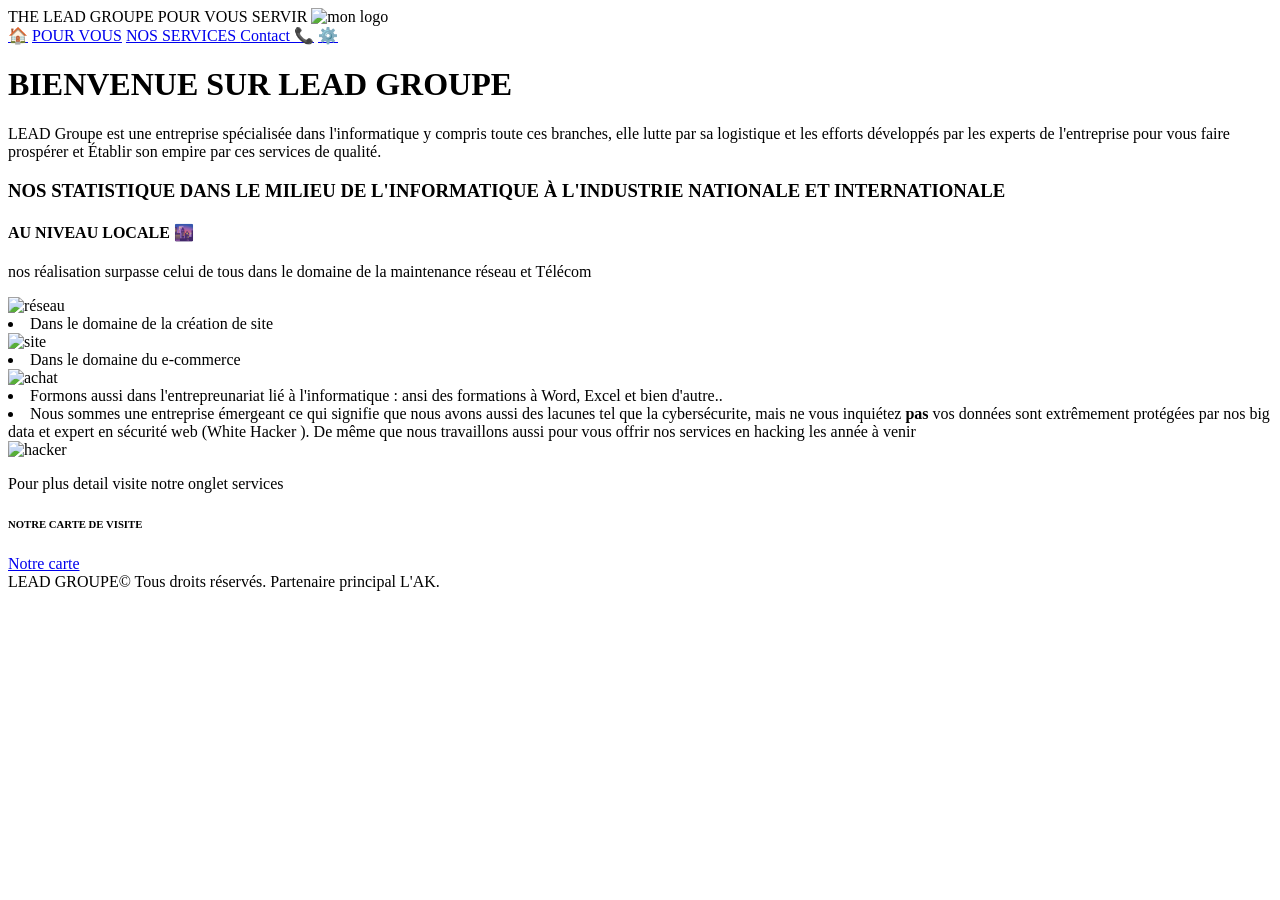
==== index.html @ 0422866e "Create index.html with initial page structure Added a complete HTML structure for the page with head" ====
<!DOCTYPE html>
<html lang="fr">
<head>
    <meta charset="UTF-8">
    <title>Titre de la page</title>
    <link rel="stylesheet" href="style.css"> 
</head>
<body>
    <header>
        <section id="z1"><span class="spa1">THE LEAD GROUPE</span> <span class="spa2">POUR VOUS SERVIR </span>
        <img src="dossier image/logo.jpg" alt="mon logo" id="logo">
        </section>
        <div>
            <nav>
                <a href="home.html">🏠</a>
                <a href="vous.html">POUR VOUS</a>
                <a href="service.html">NOS SERVICES </a>
                <a href="contact.html">Contact 📞</a>
                <a href="paramètre.html">⚙️</a>
            </nav>
        </div>
    </header>
    <main>
        
        <h1>BIENVENUE SUR <span class="spa1">LEAD GROUPE</span></h1>
        <p> LEAD Groupe est une entreprise spécialisée dans l'informatique y compris toute ces branches, elle lutte par sa logistique et les efforts développés par les experts de l'entreprise pour vous faire prospérer et Établir son empire par ces services de qualité. </p>
        <h3>NOS STATISTIQUE DANS LE MILIEU DE L'INFORMATIQUE À L'INDUSTRIE <span>NATIONALE</span> ET <span>INTERNATIONALE</span></h3>
        
        <h4> AU NIVEAU LOCALE 🌆</h4>
        <p> nos réalisation surpasse celui de tous dans le domaine de la maintenance réseau et Télécom </p>
        <img src="dossier image/service3.jpg" alt="réseau">
        
        <li>Dans le domaine de la création de site </li>
        <img src="dossier image/technology.jpg" alt="site">
        
        <li> Dans le domaine du e-commerce</li>
        <img src="dossier image/e-commerce.jpg" alt="achat">
        
        <li> Formons aussi dans l'entrepreunariat lié à l'informatique  : ansi des formations à Word, Excel et bien d'autre.. </li>
        <li>Nous sommes une entreprise émergeant ce qui signifie que nous avons aussi des lacunes tel que la cybersécurite, mais ne vous inquiétez <strong>pas</strong> vos données sont extrêmement protégées par nos big data et expert en sécurité web (White Hacker ). 
        De même que nous travaillons aussi pour vous offrir nos services en hacking les année à venir </li>
        
        <img src="dossier image/hacker.jpg" alt="hacker " id="m1">
        
        <p> Pour plus detail visite notre onglet services </p>
        <h6> NOTRE CARTE DE VISITE </h6>
        <a href="ma-carte.html"> Notre carte</a>
    </main>
    <footer >
        LEAD GROUPE© Tous droits réservés. 
        Partenaire principal L'AK.
    </footer>
</body>
</html>
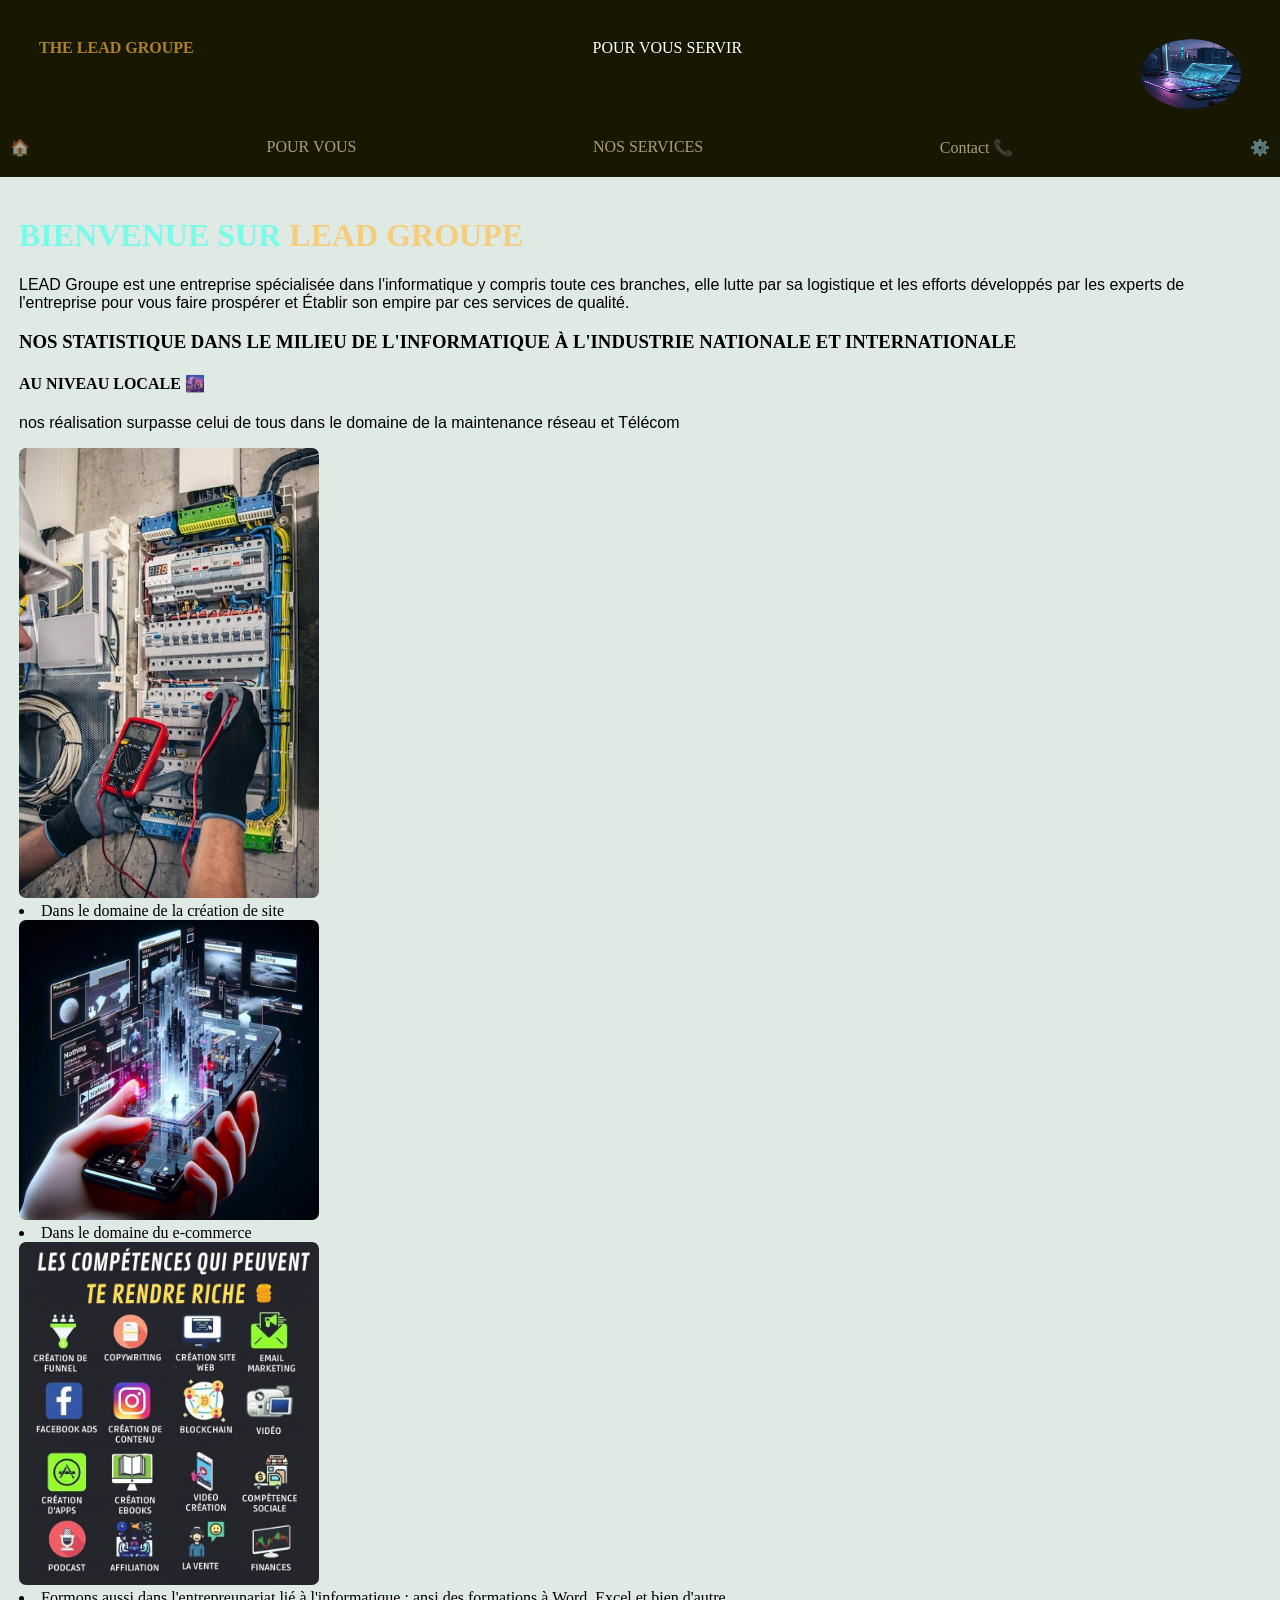
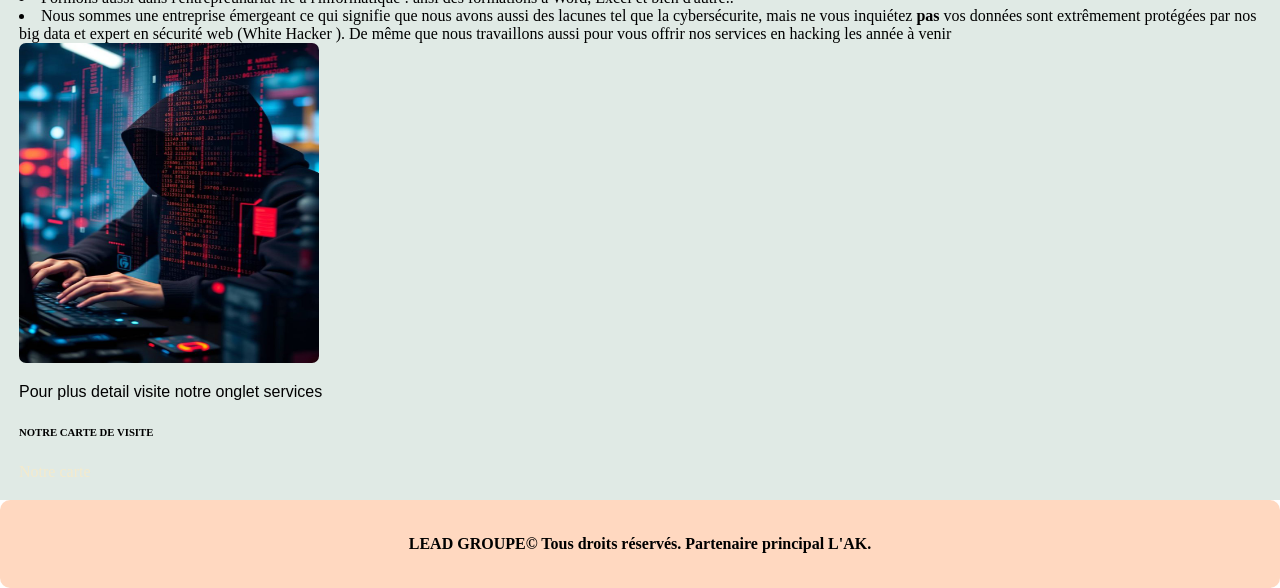
==== commit c128bc48: "Update image paths in index.html" ====
--- a/index.html
+++ b/index.html
@@ -8,7 +8,7 @@
 <body>
     <header>
         <section id="z1"><span class="spa1">THE LEAD GROUPE</span> <span class="spa2">POUR VOUS SERVIR </span>
-        <img src="dossier image/logo.jpg" alt="mon logo" id="logo">
+        <img src="logo.jpg" alt="mon logo" id="logo">
         </section>
         <div>
             <nav>
@@ -28,19 +28,19 @@
         
         <h4> AU NIVEAU LOCALE 🌆</h4>
         <p> nos réalisation surpasse celui de tous dans le domaine de la maintenance réseau et Télécom </p>
-        <img src="dossier image/service3.jpg" alt="réseau">
+        <img src="service3.jpg" alt="réseau">
         
         <li>Dans le domaine de la création de site </li>
-        <img src="dossier image/technology.jpg" alt="site">
+        <img src="technology.jpg" alt="site">
         
         <li> Dans le domaine du e-commerce</li>
-        <img src="dossier image/e-commerce.jpg" alt="achat">
+        <img src="e-commerce.jpg" alt="achat">
         
         <li> Formons aussi dans l'entrepreunariat lié à l'informatique  : ansi des formations à Word, Excel et bien d'autre.. </li>
         <li>Nous sommes une entreprise émergeant ce qui signifie que nous avons aussi des lacunes tel que la cybersécurite, mais ne vous inquiétez <strong>pas</strong> vos données sont extrêmement protégées par nos big data et expert en sécurité web (White Hacker ). 
         De même que nous travaillons aussi pour vous offrir nos services en hacking les année à venir </li>
         
-        <img src="dossier image/hacker.jpg" alt="hacker " id="m1">
+        <img src="hacker.jpg" alt="hacker " id="m1">
         
         <p> Pour plus detail visite notre onglet services </p>
         <h6> NOTRE CARTE DE VISITE </h6>
--- a/style.css
+++ b/style.css
@@ -0,0 +1,87 @@
+nav,a {
+    text-decoration:none;
+}
+ 
+nav{
+    display:flex;
+    gap:30px;
+}
+a{
+    flex-direction:row;
+    color:#ffeabfa2;
+}
+#logo{
+    display:flex;
+    float:right;
+    max-width:200px;
+    width:100px;
+    height:70px;
+    border-radius:50%;
+    cursor:pointer;
+}
+#z1{
+    display:flex;
+    clear:right;
+    margin:29px;
+}
+header{
+    background-color:#181802;
+    padding:10px 10px 20px 10px ;
+    margin-top:0;
+}
+body{
+    margin:0;
+}
+main, footer{
+    padding:19px;
+}
+nav a{
+    cursor:pointer;
+}
+nav a:hover{
+    color:#95ffe0;
+}
+.spa1{
+    color:#ffbd40a2;
+    font-weight:bold;
+    font-family:serif;
+}
+.spa2{
+    color:white;
+}
+h1{
+    color:#55ffeabc;
+}
+p{
+    font-family:Arial;
+}
+footer{
+    background-color:#ffcaaabc;
+    padding:35px;
+    margin:0;
+    text-align:center ;
+    font-weight:bold;
+    border-radius:10px;
+}
+img{
+    max-width:400px;
+     border-radius:7px;
+    width:300px;
+    background-size:cover;
+    margin-right:0;
+}
+#m1{
+    height:20em;
+}
+main{
+    background-color:#3e7c5e29;
+}
+*{
+    justify-content:space-between;
+}
+#logo:hover{
+    transform:scale(1.5); 
+}
+#logo:actived{
+    transform:scale(1);
+}
